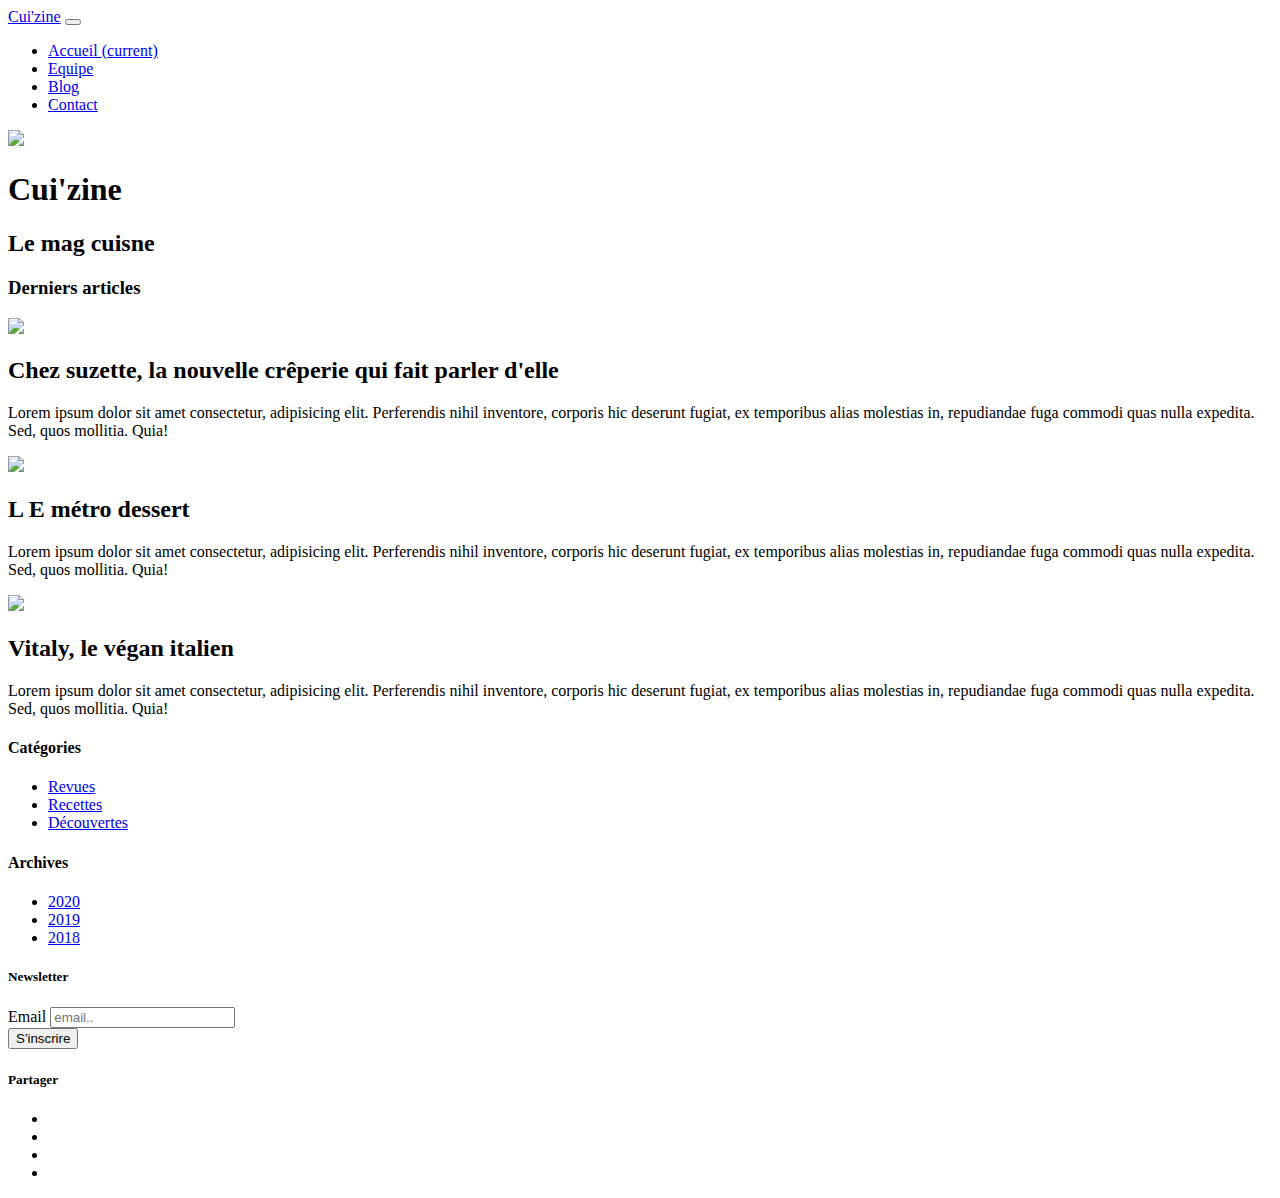
==== index.html @ 04defa8d "frist" ====
<!DOCTYPE html>
<html>
<head>
    <meta charset="utf8"/>
    <title>Cui'zine : le mag cuisin</title>
     <link rel="stylesheet" href="./css/bootstrap.min.css"/>
     <link rel="stylesheet" href="./css/homepage.css"/>
     <link rel="stylesheet" href="./css/main.css"/>
     <link rel="stylesheet" href="./css/all.min.css"/>
</head>

<body>
    <header>
        <nav class="navbar navbar-expand-lg navbar-dark bg-dark">
            <a class="navbar-brand" href="#">Cui'zine</a>
            <button class="navbar-toggler" type="button" data-toggle="collapse" data-target="#navbarNav" aria-controls="navbarNav" aria-expanded="false" aria-label="Toggle navigation">
              <span class="navbar-toggler-icon"></span>
            </button>
            <div class="collapse navbar-collapse" id="navbarNav">
              <ul class="navbar-nav">
                <li class="nav-item active">
                  <a class="nav-link" href="#">Accueil  <span class="sr-only">(current)</span></a>
                </li>
                <li class="nav-item">
                  <a class="nav-link" href="#">Equipe</a>
                </li>
                <li class="nav-item">
                  <a class="nav-link" href="#">Blog</a>
                </li>
                <li class="nav-item">
                    <a class="nav-link" href="#">Contact</a>
                </li>
              </ul>
            </div>
          </nav>
          <div class="header-content">
            <img src="./img/logo_square_black.png" />
            <h1> Cui'zine</h1>
            <h2>Le mag cuisne</h2>

          </div>
          
    </header>
    <main>
        <div class="container">
            <div class="row">
                <div class="col-12">
                    <h3> Derniers articles</h3>
                </div>
            </div>
            <div class="row article">
                <div class="col-12">
                    <img src="img/articles/suzette/suzette-small.jpg"/>
                </div>
                <div class ="col-12">
                    <h2> Chez suzette, la nouvelle crêperie qui fait parler d'elle</h2>
                    <p>Lorem ipsum dolor sit amet consectetur, adipisicing elit. Perferendis nihil inventore, corporis hic deserunt fugiat, ex temporibus alias molestias in, repudiandae fuga commodi quas nulla expedita. Sed, quos mollitia. Quia!

                    </p>
                </div><!--/.article-->

            </div>
            <div class="row article">
                <div class="col-12">
                    <img src="img/articles/metro/metro-small.jpg"/>
                </div>
                <div class ="col-12">
                    <h2>L E métro dessert</h2>
                    <p>Lorem ipsum dolor sit amet consectetur, adipisicing elit. Perferendis nihil inventore, corporis hic deserunt fugiat, ex temporibus alias molestias in, repudiandae fuga commodi quas nulla expedita. Sed, quos mollitia. Quia!

                    </p>
                </div><!--/.article-->

            </div> <div class="row article">
                <div class="col-12">
                    <img src="img/articles/vitaly/vitaly-small.jpg"/>
                </div>
                <div class ="col-12">
                    <h2> Vitaly, le végan italien</h2>
                    <p>Lorem ipsum dolor sit amet consectetur, adipisicing elit. Perferendis nihil inventore, corporis hic deserunt fugiat, ex temporibus alias molestias in, repudiandae fuga commodi quas nulla expedita. Sed, quos mollitia. Quia!

                    </p>
                </div><!--  /.article -->

            </div>
        </div>
    </main>
    <footer>
        <div class="containr-fluid">
            <div class="row Catégories">
                <div class="col-12 ">
            <h4>Catégories</h4>
            <ul>
                <li>
                    <a href="#">Revues</a>
                </li>
                <li>
                    <a href="#">Recettes</a>
                </li>
                <li>
                    <a href="#">Découvertes</a>
                </li>
            </ul>
                 </div>
             </div>
             <div class="row Catégories">
                <div class="col-12 ">
            <h4>Archives</h4>
            <ul>
                <li>
                    <a href="#">2020</a>
                </li>
                <li>
                    <a href="#">2019</a>
                </li>
                <li>
                    <a href="#">2018</a>
                </li>
            </ul>
                 </div>
             </div>
             <div class="row social-media">
                 <div class="col-12 newsletter-email">
                     <h5>Newsletter</h5>
                     <form class="form-inline">
                         <div class="form-group">
                             <label class="sr-olny" for="newsletter-email">Email</label>
                             <input id="newsletter-email" type="email" class="form-control" placeholder="email.."/>
                         
                            </div>
                            <button class="btn btn-primary">S'inscrire</button>
                     </form>
                 </div>
                 <div class="col-12 share">
                     <h5>Partager</h5>
                     <ul>
                         <li> <a href="#"><i class="fab fa-facebook"></i></a>
                        </li>
                        <li> <a href="#"><i class="fab fa-youtube"></i></a>
                        </li>
                        <li> <a href="#"><i class="fab fa-instgram"></i></a>
                        </li>
                        <li> <a href="#"><i class="fab fa-twitter"></i></a>
                        </li>

                     </ul>
                 </div>
             </div>
         </div>

    </footer>
</body>
</html>
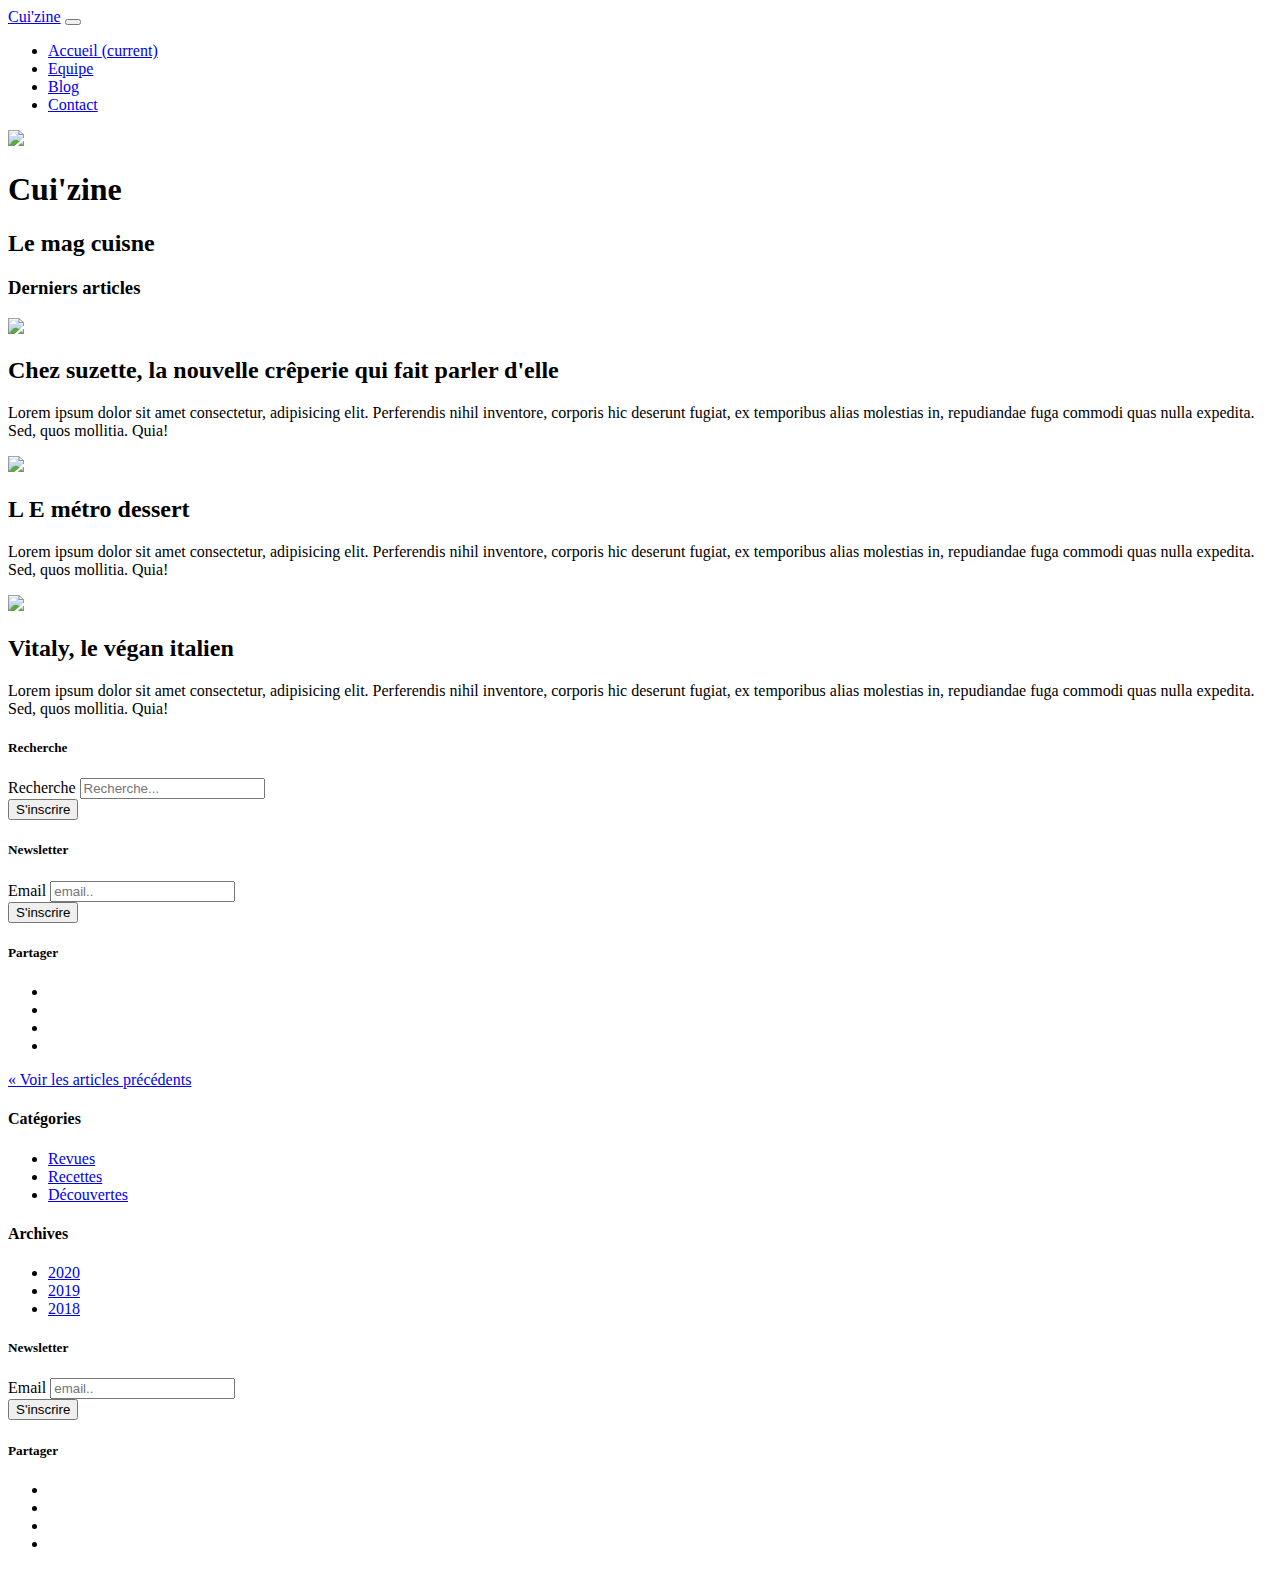
==== commit 04b5f5f7: "Add files via upload" ====
--- a/index.html
+++ b/index.html
@@ -2,11 +2,13 @@
 <html>
 <head>
     <meta charset="utf8"/>
+    <meta name="viewport" content="width=device-width, initial-scale=1.0"/>
     <title>Cui'zine : le mag cuisin</title>
+    <link href="https://fonts.googleapis.com/css2?family=Courgette&family=Oswald:wght@200;400display=swap" rel="stylesheet"/>
+    <link rel="stylesheet" href="./css/all.min.css"/>
      <link rel="stylesheet" href="./css/bootstrap.min.css"/>
      <link rel="stylesheet" href="./css/homepage.css"/>
      <link rel="stylesheet" href="./css/main.css"/>
-     <link rel="stylesheet" href="./css/all.min.css"/>
 </head>
 
 <body>
@@ -17,7 +19,7 @@
               <span class="navbar-toggler-icon"></span>
             </button>
             <div class="collapse navbar-collapse" id="navbarNav">
-              <ul class="navbar-nav">
+              <ul class="navbar-nav ml-auto">
                 <li class="nav-item active">
                   <a class="nav-link" href="#">Accueil  <span class="sr-only">(current)</span></a>
                 </li>
@@ -39,50 +41,104 @@
             <h2>Le mag cuisne</h2>
 
           </div>
+          <div class="header-filter"></div>
           
     </header>
     <main>
-        <div class="container">
+        <div class="container-fluid">
             <div class="row">
                 <div class="col-12">
                     <h3> Derniers articles</h3>
                 </div>
-            </div>
-            <div class="row article">
-                <div class="col-12">
-                    <img src="img/articles/suzette/suzette-small.jpg"/>
-                </div>
-                <div class ="col-12">
-                    <h2> Chez suzette, la nouvelle crêperie qui fait parler d'elle</h2>
-                    <p>Lorem ipsum dolor sit amet consectetur, adipisicing elit. Perferendis nihil inventore, corporis hic deserunt fugiat, ex temporibus alias molestias in, repudiandae fuga commodi quas nulla expedita. Sed, quos mollitia. Quia!
-
-                    </p>
-                </div><!--/.article-->
-
-            </div>
-            <div class="row article">
-                <div class="col-12">
-                    <img src="img/articles/metro/metro-small.jpg"/>
-                </div>
-                <div class ="col-12">
-                    <h2>L E métro dessert</h2>
-                    <p>Lorem ipsum dolor sit amet consectetur, adipisicing elit. Perferendis nihil inventore, corporis hic deserunt fugiat, ex temporibus alias molestias in, repudiandae fuga commodi quas nulla expedita. Sed, quos mollitia. Quia!
-
-                    </p>
-                </div><!--/.article-->
-
-            </div> <div class="row article">
-                <div class="col-12">
-                    <img src="img/articles/vitaly/vitaly-small.jpg"/>
-                </div>
-                <div class ="col-12">
-                    <h2> Vitaly, le végan italien</h2>
-                    <p>Lorem ipsum dolor sit amet consectetur, adipisicing elit. Perferendis nihil inventore, corporis hic deserunt fugiat, ex temporibus alias molestias in, repudiandae fuga commodi quas nulla expedita. Sed, quos mollitia. Quia!
-
-                    </p>
-                </div><!--  /.article -->
-
-            </div>
+            
+            <div class="col-12 col-lg-8 content">
+                <div class="row article">
+                    <div class="col-12 col-md-4">
+                        <img class="img-fluid" src="img/articles/suzette/suzette-small.jpg"/>
+                    </div>
+                    <div class ="col-12 col-md_8">
+                        <h2> Chez suzette, la nouvelle crêperie qui fait parler d'elle</h2>
+                        <p>Lorem ipsum dolor sit amet consectetur, adipisicing elit. Perferendis nihil inventore, corporis hic deserunt fugiat, ex temporibus alias molestias in, repudiandae fuga commodi quas nulla expedita. Sed, quos mollitia. Quia!
+    
+                        </p>
+                    </div><!--/.article-->
+    
+                </div>
+                <div class="row article">
+                    <div class="col-12 col-md-4">
+                        <img  class="img-fluid" src="img/articles/metro/metro-small.jpg"/>
+                    </div>
+                    <div class ="col-12  col-md_8">
+                        <h2>L E métro dessert</h2>
+                        <p>Lorem ipsum dolor sit amet consectetur, adipisicing elit. Perferendis nihil inventore, corporis hic deserunt fugiat, ex temporibus alias molestias in, repudiandae fuga commodi quas nulla expedita. Sed, quos mollitia. Quia!
+    
+                        </p>
+                    </div><!--/.article-->
+    
+                </div> <div class="row article">
+                    <div class="col-12 col-md-4">
+                        <img  class="img-fluid"src="img/articles/vitaly/vitaly-small.jpg"/>
+                    </div>
+                    <div class ="col-12 col-md_8">
+                        <h2> Vitaly, le végan italien</h2>
+                        <p>Lorem ipsum dolor sit amet consectetur, adipisicing elit. Perferendis nihil inventore, corporis hic deserunt fugiat, ex temporibus alias molestias in, repudiandae fuga commodi quas nulla expedita. Sed, quos mollitia. Quia!
+    
+                        </p>
+                    </div><!--  /.article -->
+    
+
+            </div>
+            </div>
+            <div class="col-lg-4 d-none d-lg-block aside">
+                
+             <div class="row social-media">
+                <div class="col-12 search">
+                    <h5>Recherche</h5>
+                    <form class="form-inline">
+                        <div class="form-group">
+                            <label class="sr-olny" for="search">Recherche</label>
+                            <input id="Recherche" type="text" class="form-control" placeholder="Recherche..."/>
+                        
+                           </div>
+                           <button class="btn btn-primary">S'inscrire</button>
+                    </form>
+                </div>
+                <div class="col-12 newsletter-email">
+                    <h5>Newsletter</h5>
+                    <form class="form-inline">
+                        <div class="form-group">
+                            <label class="sr-olny" for="newsletter-email">Email</label>
+                            <input id="newsletter-email" type="email" class="form-control" placeholder="email.."/>
+                        
+                           </div>
+                           <button class="btn btn-primary">S'inscrire</button>
+                    </form>
+                </div>
+                <div class="col-12 share">
+                    <h5>Partager</h5>
+                    <ul>
+                        <li> <a href="#"><i class="fab fa-facebook"></i></a>
+                       </li>
+                       <li> <a href="#"><i class="fab fa-youtube"></i></a>
+                       </li>
+                       <li> <a href="#"><i class="fab fa-instgram"></i></a>
+                       </li>
+                       <li> <a href="#"><i class="fab fa-twitter"></i></a>
+                       </li>
+
+                    </ul>
+                </div>
+            
+
+            </div>
+            
+            </div>
+            </div>
+        
+        <div class="row previous-page">
+            <div class="col-12">
+            <a href="#">&laquo; Voir les articles précédents</a>
+        </div>
         </div>
     </main>
     <footer>
@@ -134,13 +190,25 @@
                  <div class="col-12 share">
                      <h5>Partager</h5>
                      <ul>
-                         <li> <a href="#"><i class="fab fa-facebook"></i></a>
-                        </li>
-                        <li> <a href="#"><i class="fab fa-youtube"></i></a>
-                        </li>
-                        <li> <a href="#"><i class="fab fa-instgram"></i></a>
-                        </li>
-                        <li> <a href="#"><i class="fab fa-twitter"></i></a>
+                         <li> 
+                            <a href="#">
+                                <i class="fab fa-facebook-square"></i>
+                            </a>
+                        </li>
+                        <li> 
+                            <a href="#">
+                                <i class="fab fa-youtube"></i>
+                            </a>
+                        </li>
+                        <li> 
+                            <a href="#">
+                                <i class="fab fa-instagram"></i>
+                            </a>
+                        </li>
+                        <li> 
+                            <a href="#">
+                                <i class="fab fa-twitter"></i>
+                            </a>
                         </li>
 
                      </ul>
